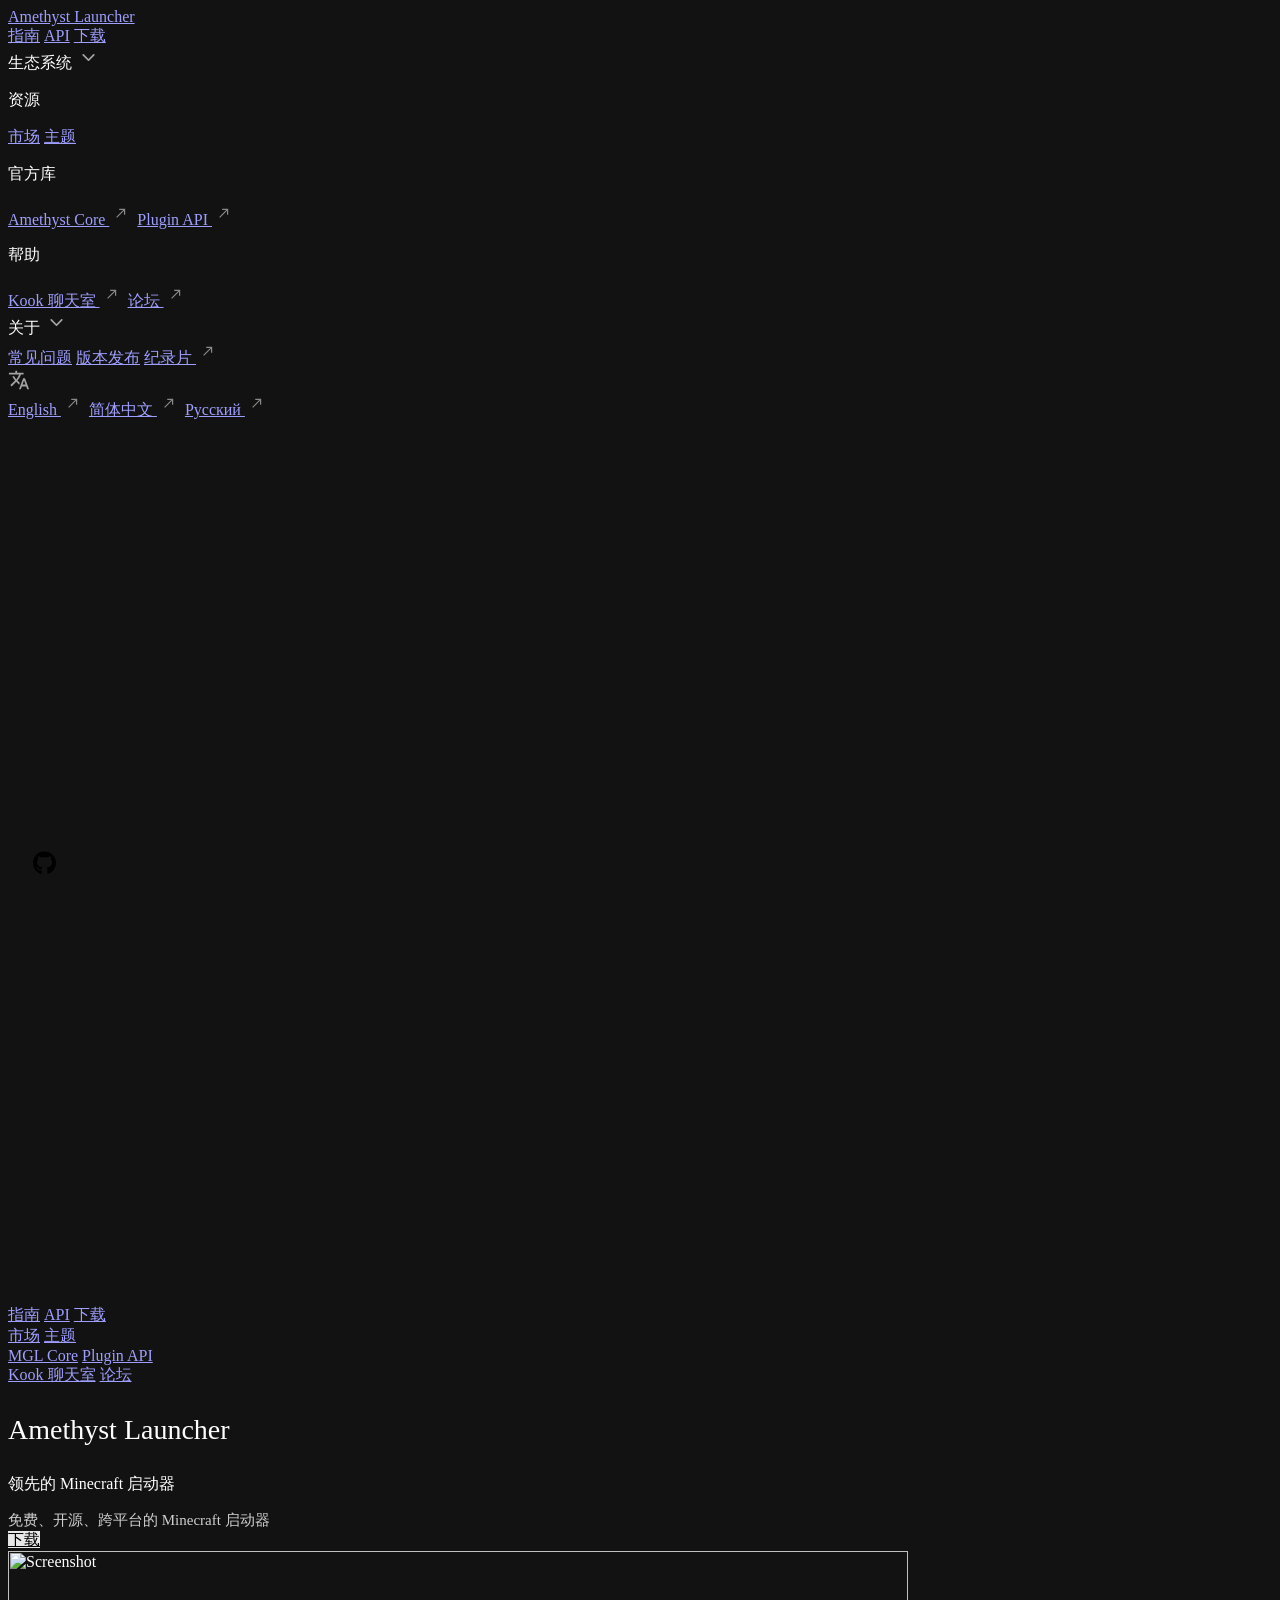
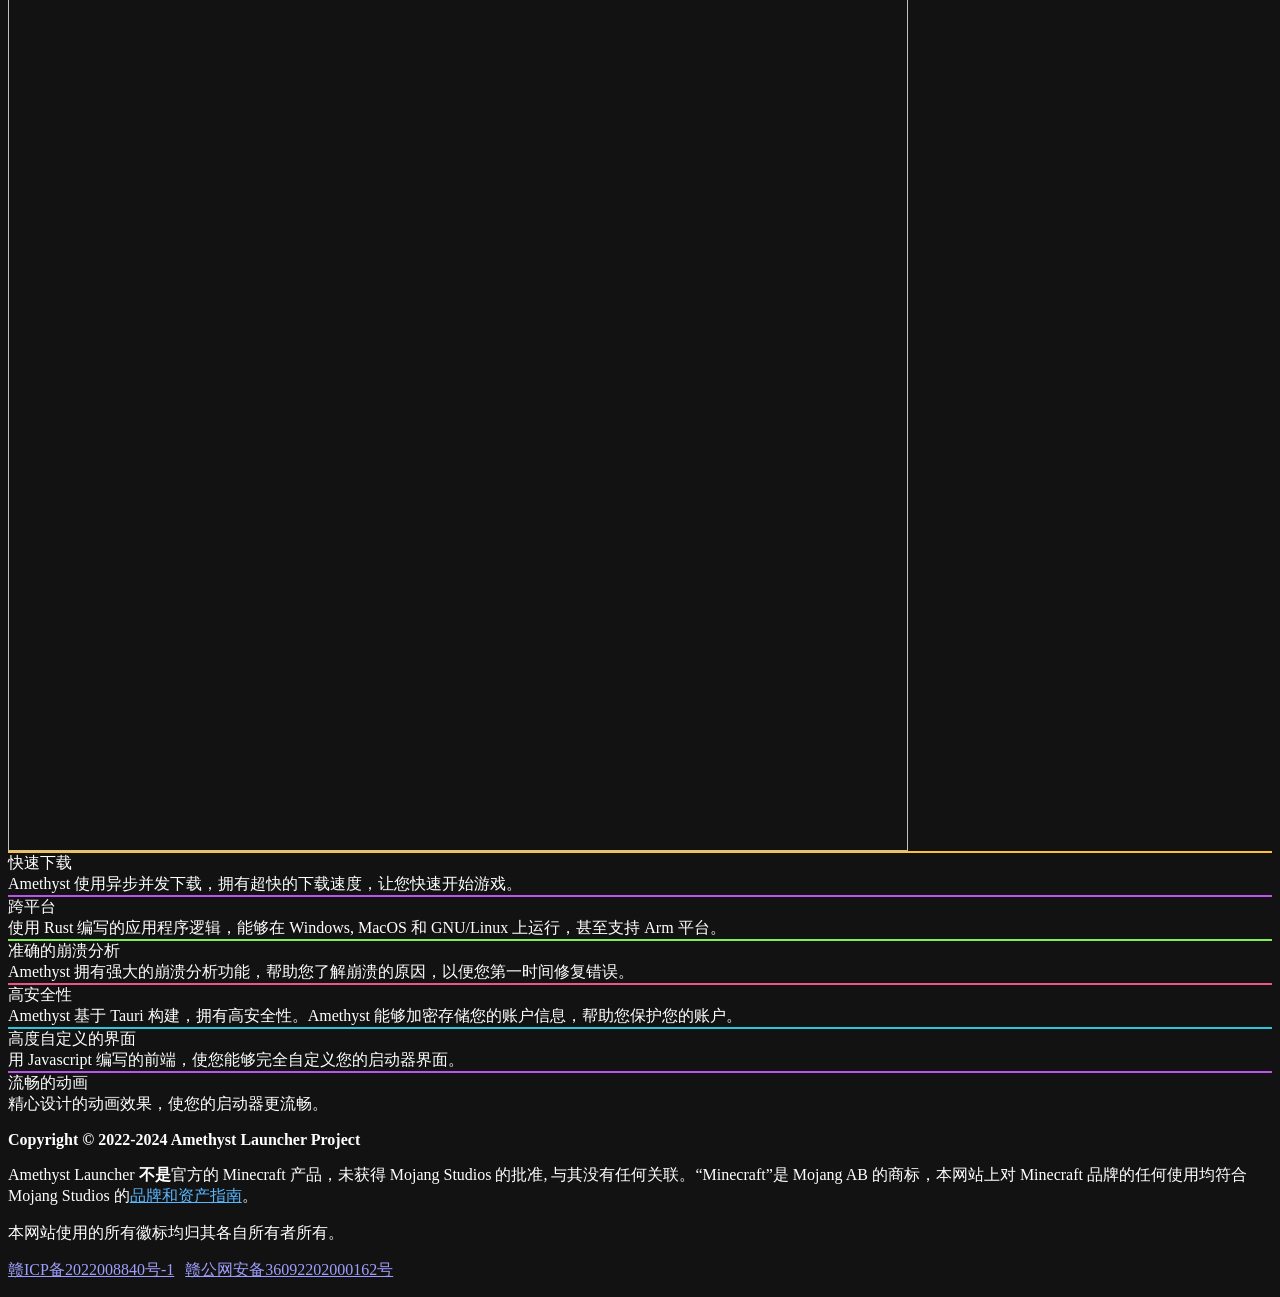
==== templates/home.html @ 83151898 "refactor: use controllers" ====
<html lang="zh">

<head>
  <meta charset="UTF-8" />
  <meta name="viewport" content="width=device-width, initial-scale=1.0" />
  <meta name="description" content="A Powerful Minecraft Launcher" />
  <meta name="google-site-verification" content="hh5uqJSyzd2J6hE59pqtu9EJQG5tWXT9qnFmXK1FCoo" />
  <meta name="keywords"
    content="Amethyst Launcher,AmethystLauncher,aml,Minecraft,Minecraft Launcher,我的世界,我的世界启动器,MC Launcher,AML,MC启动器,MC 启动器,MC" />
  <title>Amethyst Launcher - the Leading Minecraft Launcher</title>
  <link rel="icon" href="/assets/favicon.ico" />
  <link rel="stylesheet" href="/assets/main.css" />
  <link rel="stylesheet" href="/assets/global.css" />
  <link rel="stylesheet" href="/assets/navbar.css" />
  <script src="/assets/jquery.js"></script>
  <!-- <meta name="description" content="" /> -->
  <meta name="color-scheme" content="dark" />
</head>

<body>
  <header>
    <div>
      <a href="/" class="logo">Amethyst Launcher</a>
      <nav>
        <div class="nav">
          <a href="/guide">指南</a>
          <a href="/guide/api">API</a>
          <a href="/download">下载</a>
          <div class="env">
            生态系统
            <svg style="width: 21px; fill: #ffffff9c; margin-left: 2px" xmlns="http://www.w3.org/2000/svg"
              aria-hidden="true" focusable="false" viewBox="0 0 24 24" class="vt-flyout-button-text-icon">
              <path
                d="M12,16c-0.3,0-0.5-0.1-0.7-0.3l-6-6c-0.4-0.4-0.4-1,0-1.4s1-0.4,1.4,0l5.3,5.3l5.3-5.3c0.4-0.4,1-0.4,1.4,0s0.4,1,0,1.4l-6,6C12.5,15.9,12.3,16,12,16z">
              </path>
            </svg>
            <div class="menu">
              <div class="group" style="border-top: none">
                <p>资源</p>
                <a href="/market">市场</a>
                <a href="/market?type=theme">主题</a>
              </div>
              <div class="group">
                <p>官方库</p>
                <a href="/market">Amethyst Core
                  <svg style="opacity: 0.5; transform: scale(0.6)" xmlns="http://www.w3.org/2000/svg" aria-hidden="true"
                    focusable="false" height="24px" viewBox="0 0 24 24" width="24px" class="vt-link-icon">
                    <path d="M0 0h24v24H0V0z" fill="none"></path>
                    <path d="M9 5v2h6.59L4 18.59 5.41 20 17 8.41V15h2V5H9z" fill="#ffffff"></path>
                  </svg></a>
                <a href="/market">Plugin API
                  <svg style="opacity: 0.5; transform: scale(0.6)" xmlns="http://www.w3.org/2000/svg" aria-hidden="true"
                    focusable="false" height="24px" viewBox="0 0 24 24" width="24px" class="vt-link-icon">
                    <path d="M0 0h24v24H0V0z" fill="none"></path>
                    <path d="M9 5v2h6.59L4 18.59 5.41 20 17 8.41V15h2V5H9z" fill="#ffffff"></path>
                  </svg></a>
              </div>
              <div class="group">
                <p>帮助</p>
                <a href="/market">Kook 聊天室
                  <svg style="opacity: 0.5; transform: scale(0.6)" xmlns="http://www.w3.org/2000/svg" aria-hidden="true"
                    focusable="false" height="24px" viewBox="0 0 24 24" width="24px" class="vt-link-icon">
                    <path d="M0 0h24v24H0V0z" fill="none"></path>
                    <path d="M9 5v2h6.59L4 18.59 5.41 20 17 8.41V15h2V5H9z" fill="#ffffff"></path>
                  </svg></a>
                <a href="/market">论坛
                  <svg style="opacity: 0.5; transform: scale(0.6)" xmlns="http://www.w3.org/2000/svg" aria-hidden="true"
                    focusable="false" height="24px" viewBox="0 0 24 24" width="24px" class="vt-link-icon">
                    <path d="M0 0h24v24H0V0z" fill="none"></path>
                    <path d="M9 5v2h6.59L4 18.59 5.41 20 17 8.41V15h2V5H9z" fill="#ffffff"></path>
                  </svg></a>
              </div>
            </div>
          </div>
          <div class="env">
            关于
            <svg style="width: 21px; fill: #ffffff9c; margin-left: 2px" xmlns="http://www.w3.org/2000/svg"
              aria-hidden="true" focusable="false" viewBox="0 0 24 24" class="vt-flyout-button-text-icon">
              <path
                d="M12,16c-0.3,0-0.5-0.1-0.7-0.3l-6-6c-0.4-0.4-0.4-1,0-1.4s1-0.4,1.4,0l5.3,5.3l5.3-5.3c0.4-0.4,1-0.4,1.4,0s0.4,1,0,1.4l-6,6C12.5,15.9,12.3,16,12,16z">
              </path>
            </svg>
            <div class="menu">
              <div class="group" style="border-top: none">
                <a href="/market">常见问题</a>
                <a href="/market?type=theme">版本发布</a>
                <a href="/market?type=theme">纪录片
                  <svg style="opacity: 0.5; transform: scale(0.6)" xmlns="http://www.w3.org/2000/svg" aria-hidden="true"
                    focusable="false" height="24px" viewBox="0 0 24 24" width="24px" class="vt-link-icon">
                    <path d="M0 0h24v24H0V0z" fill="none"></path>
                    <path d="M9 5v2h6.59L4 18.59 5.41 20 17 8.41V15h2V5H9z" fill="#ffffff"></path>
                  </svg></a>
              </div>
            </div>
          </div>
          <div class="env">
            <svg style="width: 22px; fill: #ffffff9c" xmlns="http://www.w3.org/2000/svg" aria-hidden="true"
              focusable="false" viewBox="0 0 24 24" class="vt-locales-btn-icon" data-v-2719a954="">
              <path d="M0 0h24v24H0z" fill="none"></path>
              <path
                d=" M12.87 15.07l-2.54-2.51.03-.03c1.74-1.94 2.98-4.17 3.71-6.53H17V4h-7V2H8v2H1v1.99h11.17C11.5 7.92 10.44 9.75 9 11.35 8.07 10.32 7.3 9.19 6.69 8h-2c.73 1.63 1.73 3.17 2.98 4.56l-5.09 5.02L4 19l5-5 3.11 3.11.76-2.04zM18.5 10h-2L12 22h2l1.12-3h4.75L21 22h2l-4.5-12zm-2.62 7l1.62-4.33L19.12 17h-3.24z "
                class="css-c4d79v"></path>
            </svg>
            <div class="menu">
              <div class="group" style="border-top: none">
                <a href="/">English
                  <svg style="opacity: 0.5; transform: scale(0.6)" xmlns="http://www.w3.org/2000/svg" aria-hidden="true"
                    focusable="false" height="24px" viewBox="0 0 24 24" width="24px" class="vt-link-icon">
                    <path d="M0 0h24v24H0V0z" fill="none"></path>
                    <path d="M9 5v2h6.59L4 18.59 5.41 20 17 8.41V15h2V5H9z" fill="#ffffff"></path>
                  </svg></a>
                <a href="/">简体中文
                  <svg style="opacity: 0.5; transform: scale(0.6)" xmlns="http://www.w3.org/2000/svg" aria-hidden="true"
                    focusable="false" height="24px" viewBox="0 0 24 24" width="24px" class="vt-link-icon">
                    <path d="M0 0h24v24H0V0z" fill="none"></path>
                    <path d="M9 5v2h6.59L4 18.59 5.41 20 17 8.41V15h2V5H9z" fill="#ffffff"></path>
                  </svg></a>
                <a href="/">Русский
                  <svg style="opacity: 0.5; transform: scale(0.6)" xmlns="http://www.w3.org/2000/svg" aria-hidden="true"
                    focusable="false" height="24px" viewBox="0 0 24 24" width="24px" class="vt-link-icon">
                    <path d="M0 0h24v24H0V0z" fill="none"></path>
                    <path d="M9 5v2h6.59L4 18.59 5.41 20 17 8.41V15h2V5H9z" fill="#ffffff"></path>
                  </svg></a>
              </div>
            </div>
          </div>
          <a href="https://github.com/Broken-Deer/magical-launcher" style="margin-left: 25px"><svg
              style="width: 23px; height: 100%" xmlns="http://www.w3.org/2000/svg" height="1em" viewBox="0 0 496 512">
              <path
                d="M165.9 397.4c0 2-2.3 3.6-5.2 3.6-3.3.3-5.6-1.3-5.6-3.6 0-2 2.3-3.6 5.2-3.6 3-.3 5.6 1.3 5.6 3.6zm-31.1-4.5c-.7 2 1.3 4.3 4.3 4.9 2.6 1 5.6 0 6.2-2s-1.3-4.3-4.3-5.2c-2.6-.7-5.5.3-6.2 2.3zm44.2-1.7c-2.9.7-4.9 2.6-4.6 4.9.3 2 2.9 3.3 5.9 2.6 2.9-.7 4.9-2.6 4.6-4.6-.3-1.9-3-3.2-5.9-2.9zM244.8 8C106.1 8 0 113.3 0 252c0 110.9 69.8 205.8 169.5 239.2 12.8 2.3 17.3-5.6 17.3-12.1 0-6.2-.3-40.4-.3-61.4 0 0-70 15-84.7-29.8 0 0-11.4-29.1-27.8-36.6 0 0-22.9-15.7 1.6-15.4 0 0 24.9 2 38.6 25.8 21.9 38.6 58.6 27.5 72.9 20.9 2.3-16 8.8-27.1 16-33.7-55.9-6.2-112.3-14.3-112.3-110.5 0-27.5 7.6-41.3 23.6-58.9-2.6-6.5-11.1-33.3 2.6-67.9 20.9-6.5 69 27 69 27 20-5.6 41.5-8.5 62.8-8.5s42.8 2.9 62.8 8.5c0 0 48.1-33.6 69-27 13.7 34.7 5.2 61.4 2.6 67.9 16 17.7 25.8 31.5 25.8 58.9 0 96.5-58.9 104.2-114.8 110.5 9.2 7.9 17 22.9 17 46.4 0 33.7-.3 75.4-.3 83.6 0 6.5 4.6 14.4 17.3 12.1C428.2 457.8 496 362.9 496 252 496 113.3 383.5 8 244.8 8zM97.2 352.9c-1.3 1-1 3.3.7 5.2 1.6 1.6 3.9 2.3 5.2 1 1.3-1 1-3.3-.7-5.2-1.6-1.6-3.9-2.3-5.2-1zm-10.8-8.1c-.7 1.3.3 2.9 2.3 3.9 1.6 1 3.6.7 4.3-.7.7-1.3-.3-2.9-2.3-3.9-2-.6-3.6-.3-4.3.7zm32.4 35.6c-1.6 1.3-1 4.3 1.3 6.2 2.3 2.3 5.2 2.6 6.5 1 1.3-1.3.7-4.3-1.3-6.2-2.2-2.3-5.2-2.6-6.5-1zm-11.4-14.7c-1.6 1-1.6 3.6 0 5.9 1.6 2.3 4.3 3.3 5.6 2.3 1.6-1.3 1.6-3.9 0-6.2-1.4-2.3-4-3.3-5.6-2z" />
            </svg></a>
        </div>
        <div class="nav-mobile">
          <span style=""><i class="bars" style="font-family: fa-pro; font-style: normal; font-size: 20px"></i></span>
          <div class="menu">
            <div class="group" style="border: none">
              <a href="/guide">指南</a>
              <a href="/guide/api">API</a>
              <a href="/download">下载</a>
            </div>
            <div class="group">
              <a href="/market">市场</a>
              <a href="/market?type=theme">主题</a>
            </div>
            <div class="group">
              <a href="/">MGL Core</a>
              <a href="/">Plugin API</a>
            </div>
            <div class="group">
              <a href="/">Kook 聊天室</a>
              <a href="/">论坛</a>
            </div>
          </div>
        </div>
      </nav>
    </div>
  </header>
  <section class="section1">
    <div>
      <div class="main-title-bar">
        <p style="font-size: 28px">Amethyst Launcher</p>
        <p>领先的 Minecraft 启动器</p>
        <div class="subtitle" style="font-weight: 300; color #fff; font-size: 15px; margin-top: 12px; opacity: 0.8">
          免费、开源、跨平台的 Minecraft 启动器
        </div>
      </div>
      <div class="main-title-button">
        <a href="/download" style="
              background-color: #ffffffe5;
              color: #000;
              transition: 0.1s all ease;
            " class="main-button1">下载</a>
      </div>
    </div>
  </section>
  <section class="section2">
    <img src="/assets/launcher.webp" alt="Screenshot" width="900px" />
    <div></div>
  </section>
  <section class="section3">
    <div>
      <div class="content">
        <div class="content-item-1">
          <div class="title">
            <div class="icon" style="border: 1px solid #ffc233; background: #4d3600">
              <i class="rocket-launch"></i>
            </div>
            <div class="text"><span class="highlight">快速下载</span></div>
          </div>
          <div class="desc">
            Amethyst 使用异步并发下载，拥有超快的下载速度，让您快速开始游戏。
          </div>
        </div>
        <div class="content-item-2">
          <div class="title">
            <div class="icon" style="border: 1px solid #bd53ee; background: #40224e">
              <i class="feather"></i>
            </div>
            <div class="text">跨平台</div>
          </div>
          <div class="desc">
            使用 Rust 编写的应用程序逻辑，能够在 Windows, MacOS 和 GNU/Linux
            上运行，甚至支持 Arm 平台。
          </div>
        </div>
        <div class="content-item-3">
          <div class="title">
            <div class="icon" style="border: 1px solid #84ee53; background: #304e22">
              <i class="car-burst"></i>
            </div>
            <div class="text">准确的崩溃分析</div>
          </div>
          <div class="desc">
            Amethyst
            拥有强大的崩溃分析功能，帮助您了解崩溃的原因，以便您第一时间修复错误。
          </div>
        </div>
        <div class="content-item-4">
          <div class="title">
            <div class="icon" style="border: 1px solid #ee5389; background: #4e2232">
              <i class="lock"></i>
            </div>
            <div class="text">高安全性</div>
          </div>
          <div class="desc">
            Amethyst 基于 Tauri 构建，拥有高安全性。Amethyst
            能够加密存储您的账户信息，帮助您保护您的账户。
          </div>
        </div>
        <div class="content-item-4">
          <div class="title">
            <div class="icon" style="border: 1px solid #24c9db; background: #0b3c42">
              <i class="browsers"></i>
            </div>
            <div class="text">高度自定义的界面</div>
          </div>
          <div class="desc">
            用 Javascript 编写的前端，使您能够完全自定义您的启动器界面。
          </div>
        </div>
        <div class="content-item-4">
          <div class="title">
            <div class="icon" style="border: 1px solid #bd53ee; background: #40224e">
              <i class="bullseye-pointer"></i>
            </div>
            <div class="text">流畅的动画</div>
          </div>
          <div class="desc">精心设计的动画效果，使您的启动器更流畅。</div>
        </div>
      </div>
    </div>
  </section>
  <footer>
    <p style="font-weight: 700">
      Copyright © 2022-2024 Amethyst Launcher Project
    </p>
    <p>
      Amethyst Launcher <strong>不是</strong>官方的 Minecraft 产品，未获得
      Mojang Studios 的批准, 与其没有任何关联。“Minecraft”是 Mojang AB
      的商标，本网站上对 Minecraft 品牌的任何使用均符合 Mojang Studios 的<a style="color: #58b7ff !important"
        href="https://www.minecraft.net/zh-hans/usage-guidelines#terms-brand_guidelines">品牌和资产指南</a>。
    </p>
    <p>本网站使用的所有徽标均归其各自所有者所有。</p>
    <p>
      <a style="margin-right: 7px" href="https://beian.miit.gov.cn/">赣ICP备2022008840号-1</a>
      <a href="https://www.beian.gov.cn/portal/registerSystemInfo">赣公网安备36092202000162号</a>
    </p>
  </footer>
</body>

</html>
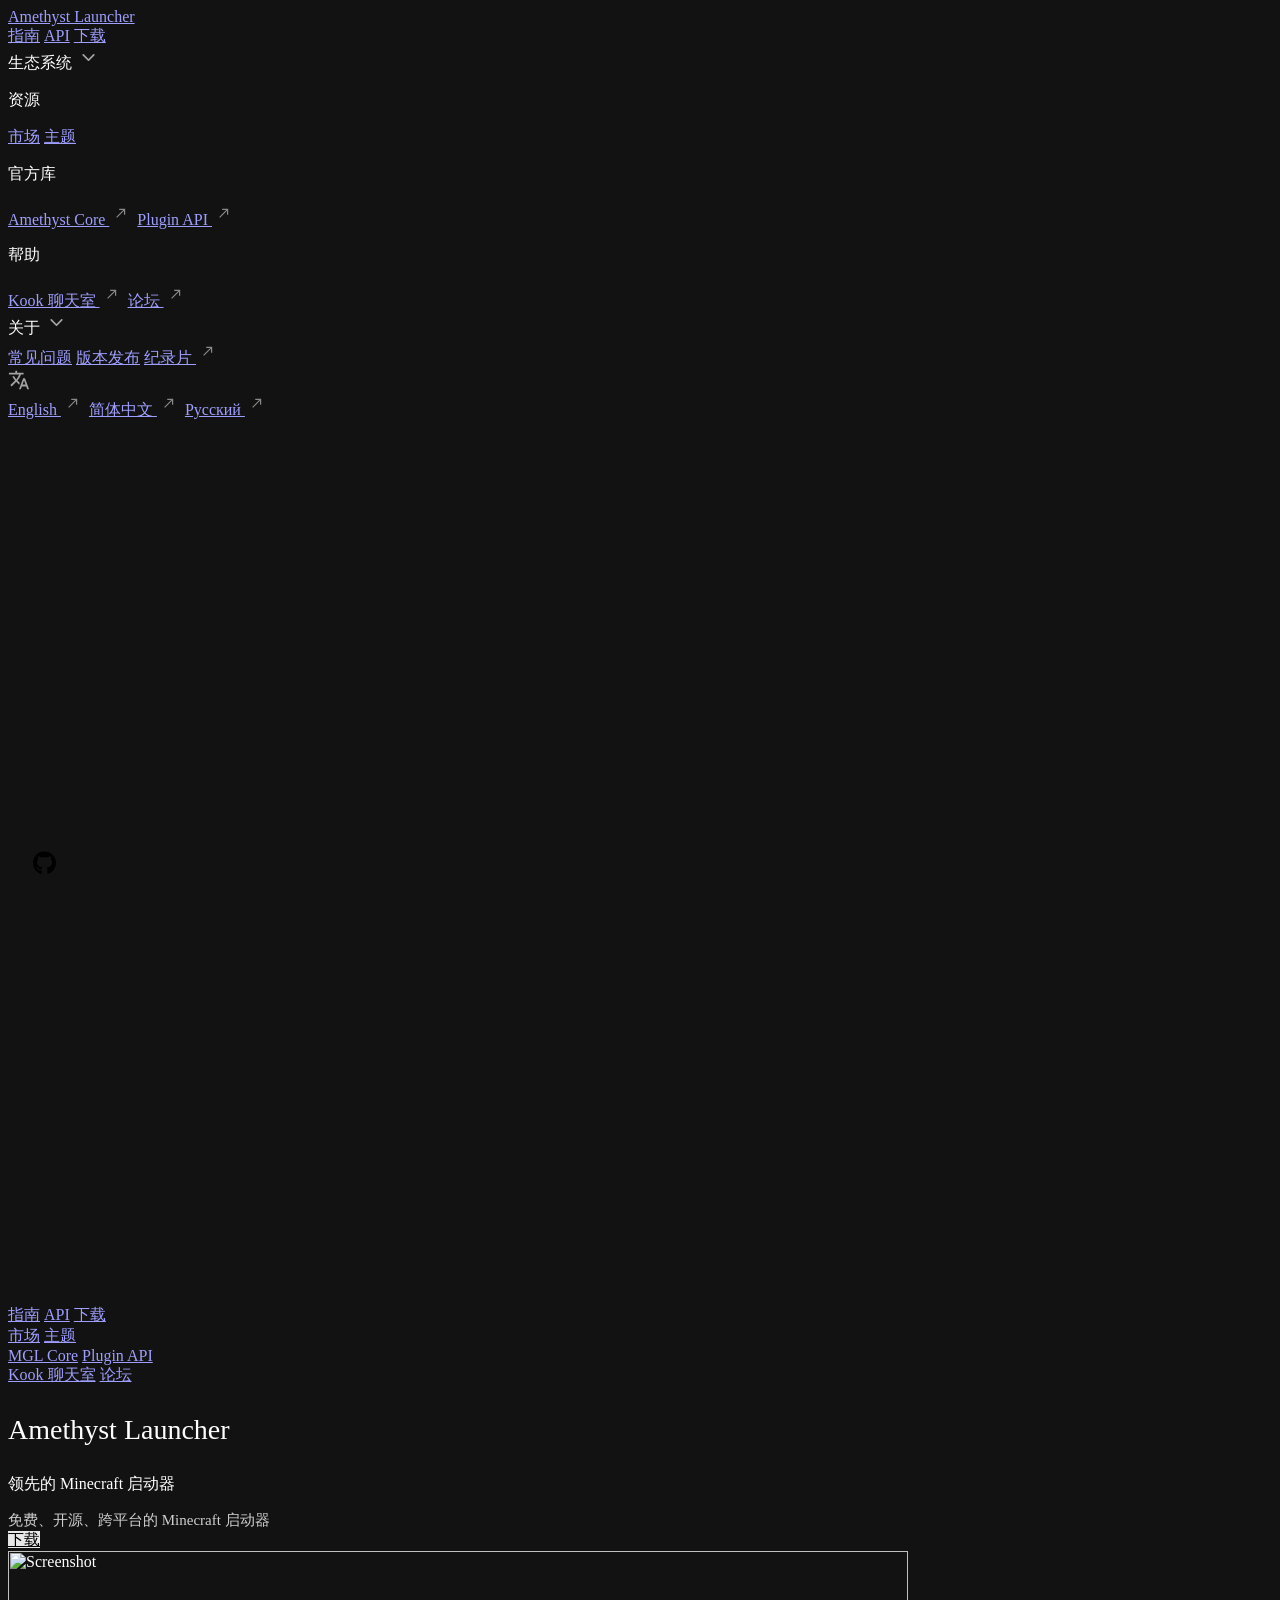
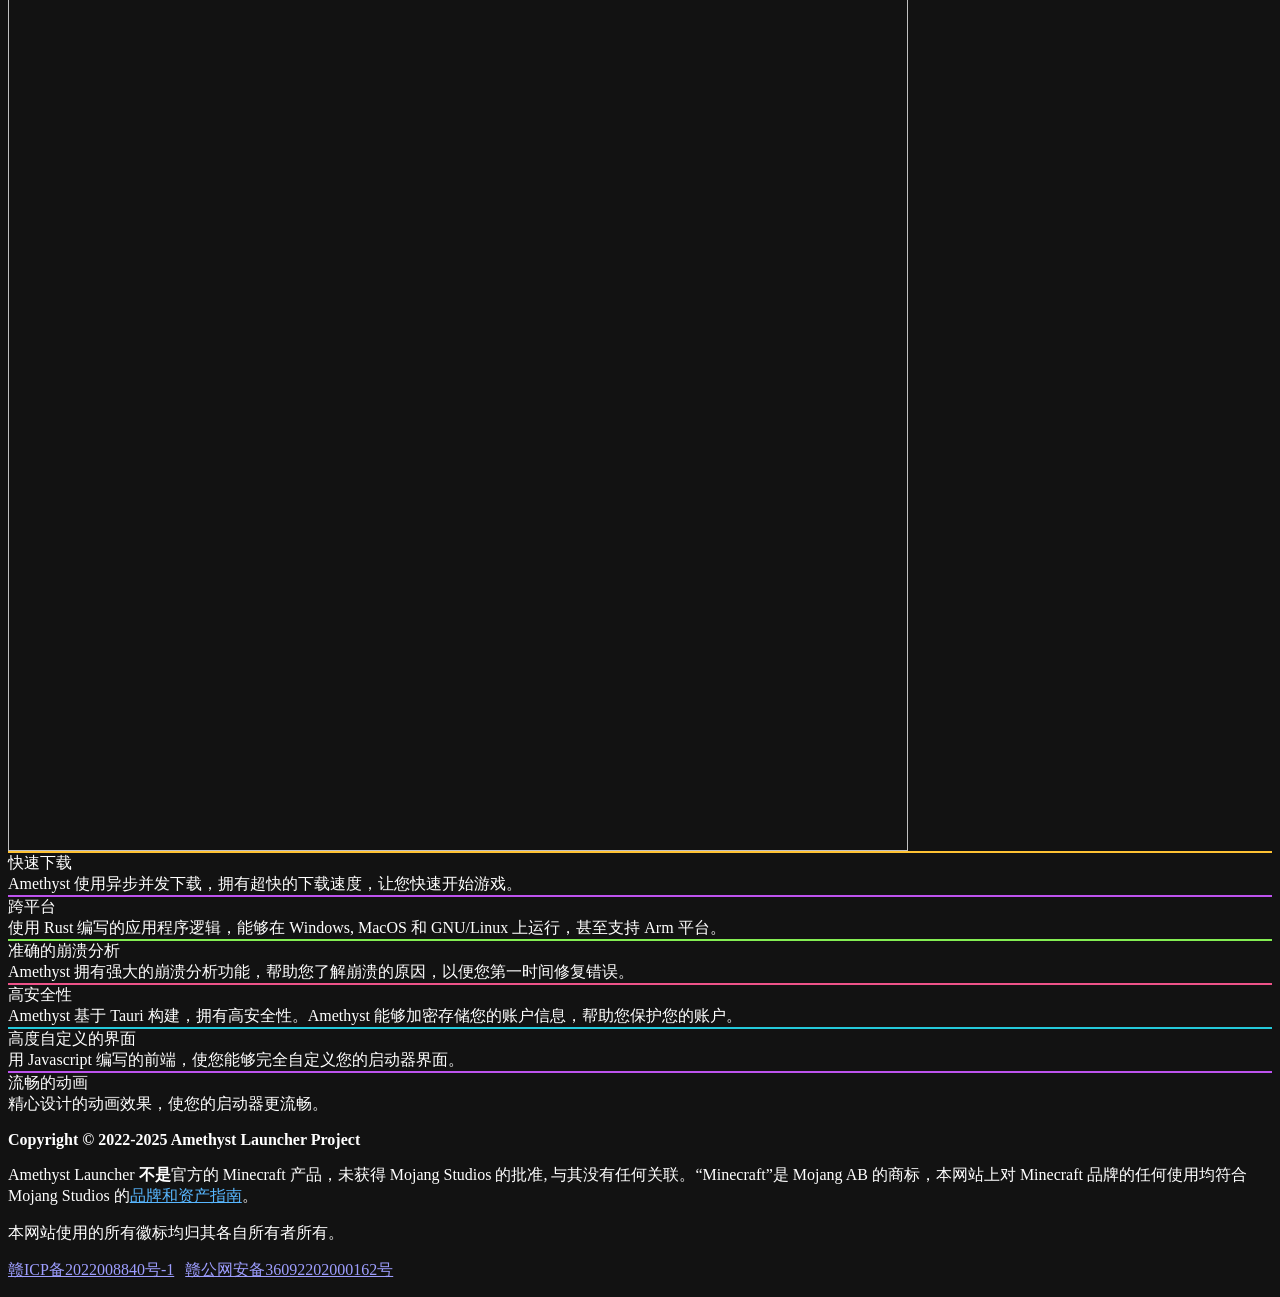
==== commit 6c727d78: "ci: add audit, lint and test" ====
--- a/templates/home.html
+++ b/templates/home.html
@@ -252,7 +252,7 @@
   </section>
   <footer>
     <p style="font-weight: 700">
-      Copyright © 2022-2024 Amethyst Launcher Project
+      Copyright © 2022-2025 Amethyst Launcher Project
     </p>
     <p>
       Amethyst Launcher <strong>不是</strong>官方的 Minecraft 产品，未获得
